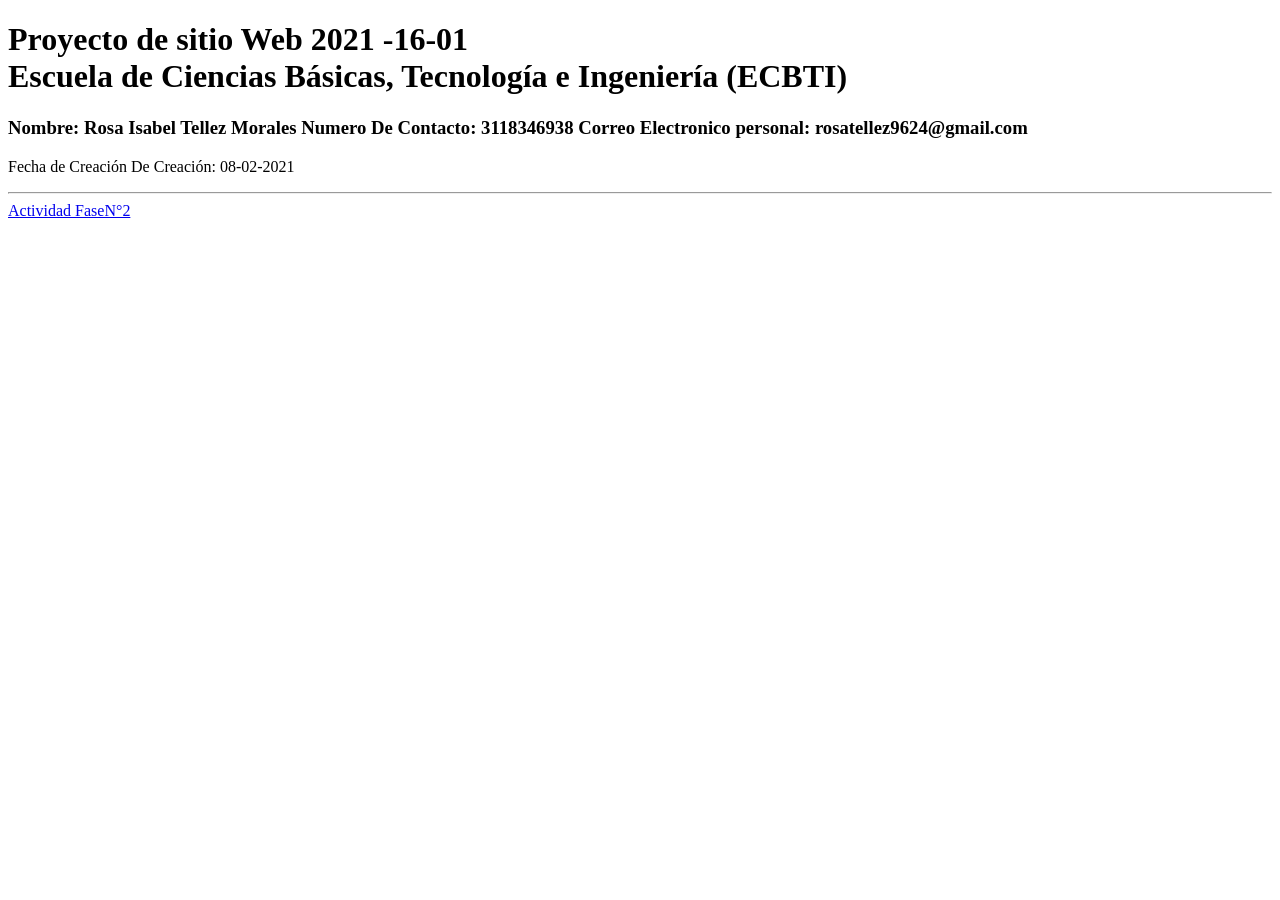
==== index.html @ 0a031034 "Actualización erter" ====
<!DOCTYPE html>
<html lang="en">
<head>
    <meta charset="UTF-8">
    <meta http-equiv="X-UA-Compatible" content="IE=edge">
    <meta name="viewport" content="width=device-width, initial-scale=1.0">
    <title>Document</title>
</head>
<body>
    <h1>
        Proyecto de sitio Web 2021 -16-01 <br>Escuela de Ciencias Básicas, Tecnología e Ingeniería (ECBTI)
    </h1>
    <h3>
         Nombre: Rosa Isabel Tellez Morales
         Numero De Contacto: 3118346938
         Correo Electronico personal: rosatellez9624@gmail.com


    </h3>
    <P>
        Fecha de Creación De Creación: 08-02-2021
    </P>
    <hr>
    
    <a href="Fase N2">Actividad FaseN°2</a>
</body>
</html>
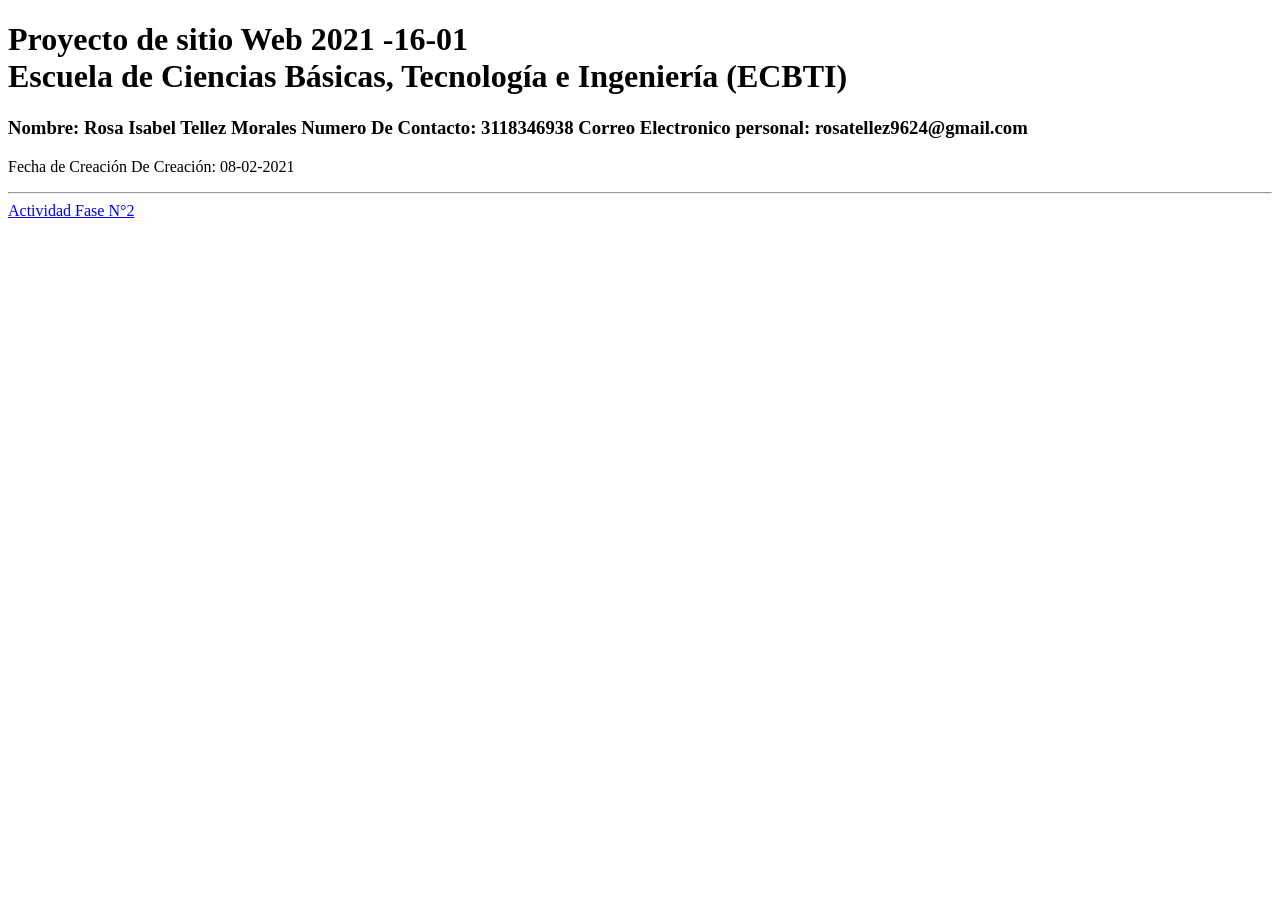
==== commit bd4b6484: "Actualización" ====
--- a/index.html
+++ b/index.html
@@ -22,6 +22,6 @@
     </P>
     <hr>
     
-    <a href="Fase N2">Actividad FaseN°2</a>
+    <a href="Fase N°2">Actividad Fase N°2</a>
 </body>
 </html>
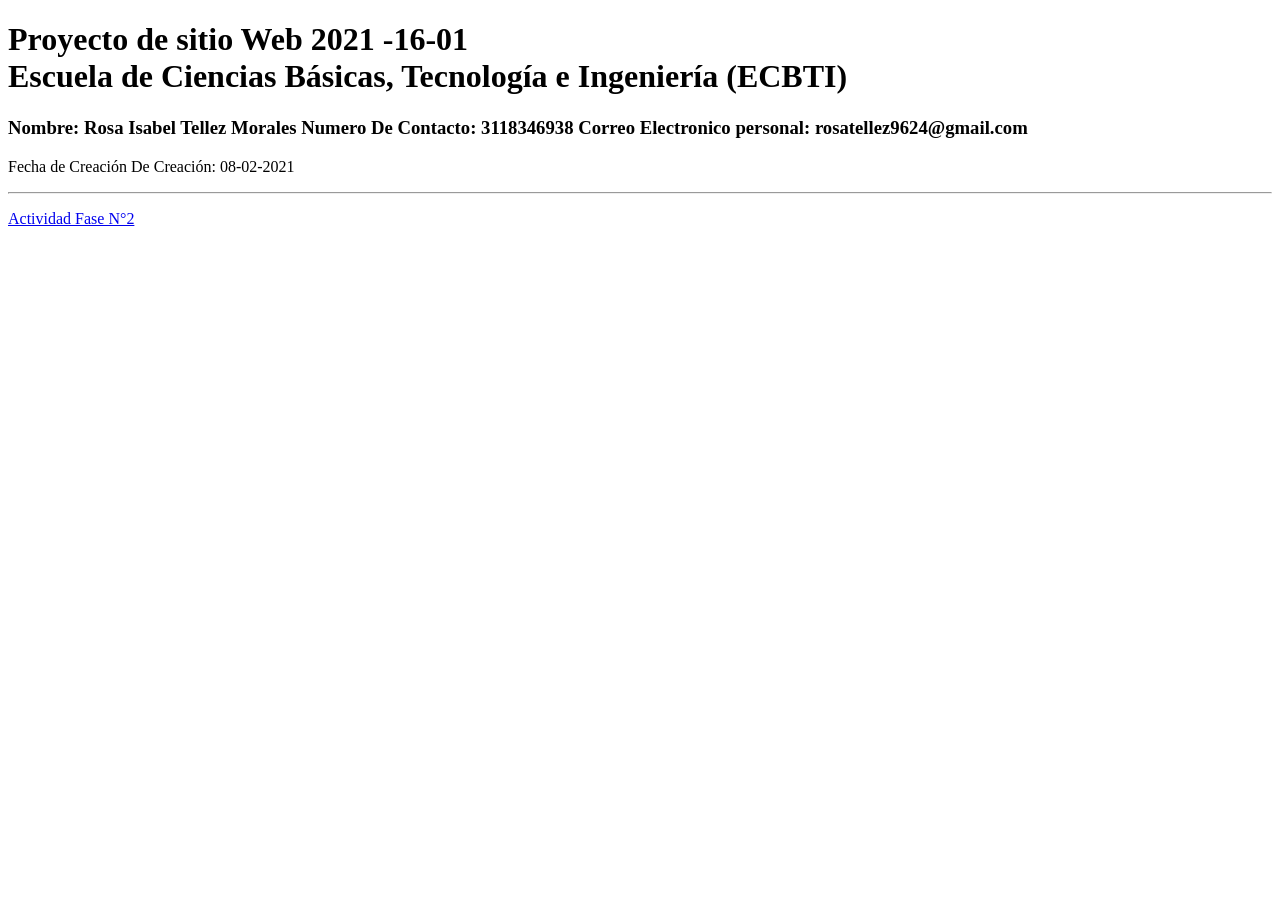
==== commit 7d498bf3: "erter" ====
--- a/index.html
+++ b/index.html
@@ -21,7 +21,10 @@
         Fecha de Creación De Creación: 08-02-2021
     </P>
     <hr>
+    <p>
+        <a href=" Fase N°2">Actividad Fase N°2</a>
+    </p>
+  
     
-    <a href="Fase N°2">Actividad Fase N°2</a>
 </body>
 </html>
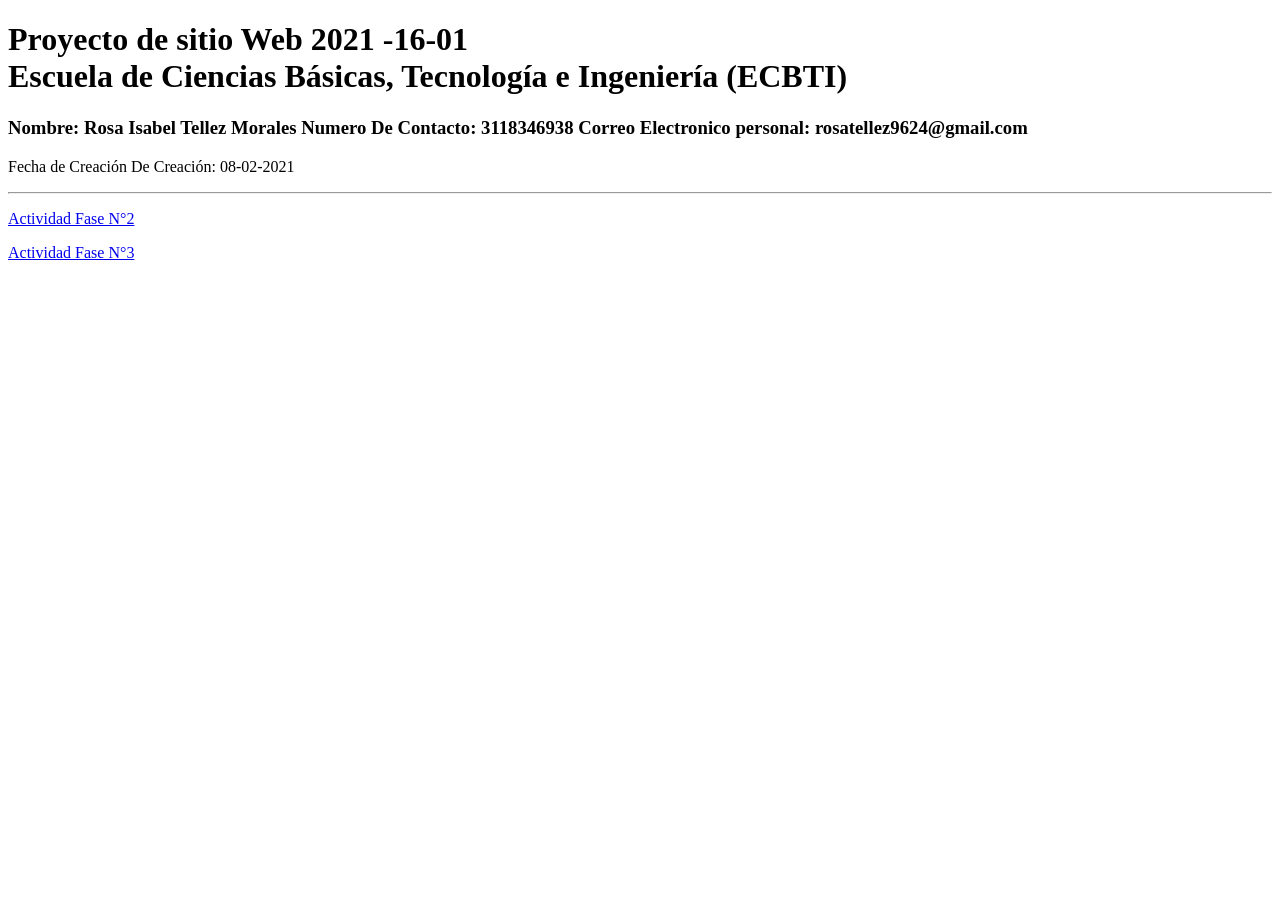
==== commit 42e9a9ac: "Actualización Fase 3 Fase 3 Diseño y Construcción II" ====
--- a/index.html
+++ b/index.html
@@ -22,9 +22,11 @@
     </P>
     <hr>
     <p>
-        <a href=" Fase N°2">Actividad Fase N°2</a>
+        <a href="Fase N°2/design.html">Actividad Fase N°2</a>
     </p>
-  
+  <p>
+      <a href="Fase N°3">Actividad Fase N°3</a>
+  </p>
     
 </body>
 </html>
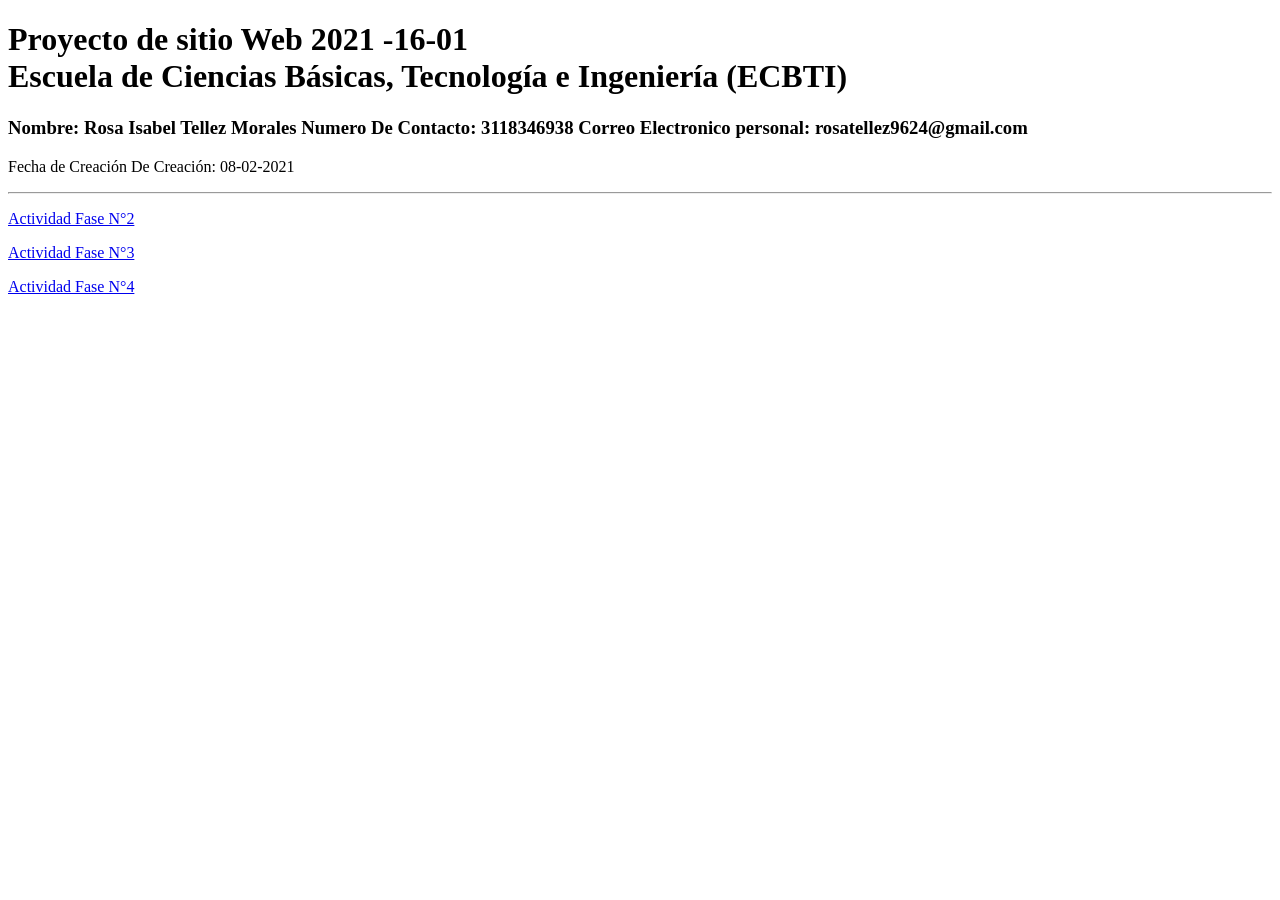
==== commit 01e6fcf9: "Actualización Fase N°4" ====
--- a/index.html
+++ b/index.html
@@ -26,7 +26,13 @@
     </p>
   <p>
       <a href="Fase N°3">Actividad Fase N°3</a>
+
   </p>
+  <p>
+    <a href="FaseN°4/">Actividad Fase N°4</a>
+
+</p>
+
     
 </body>
 </html>
